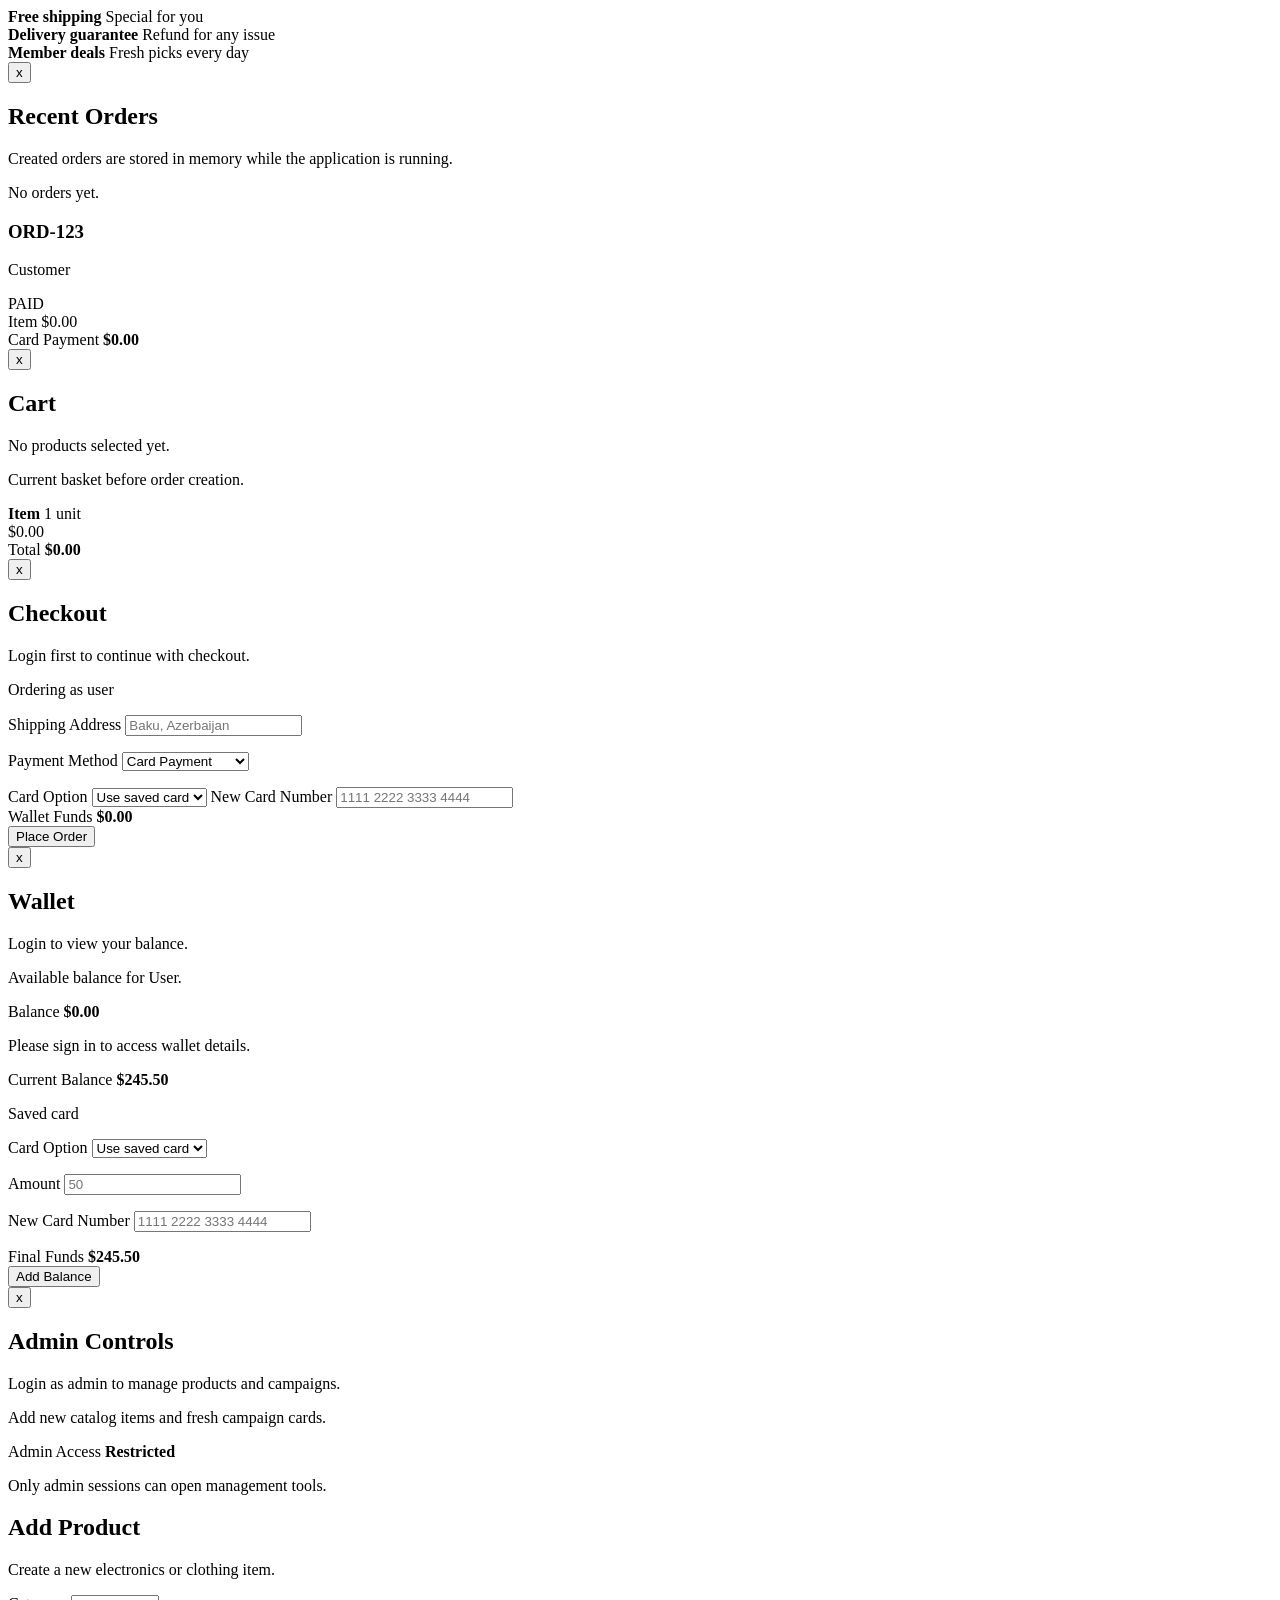
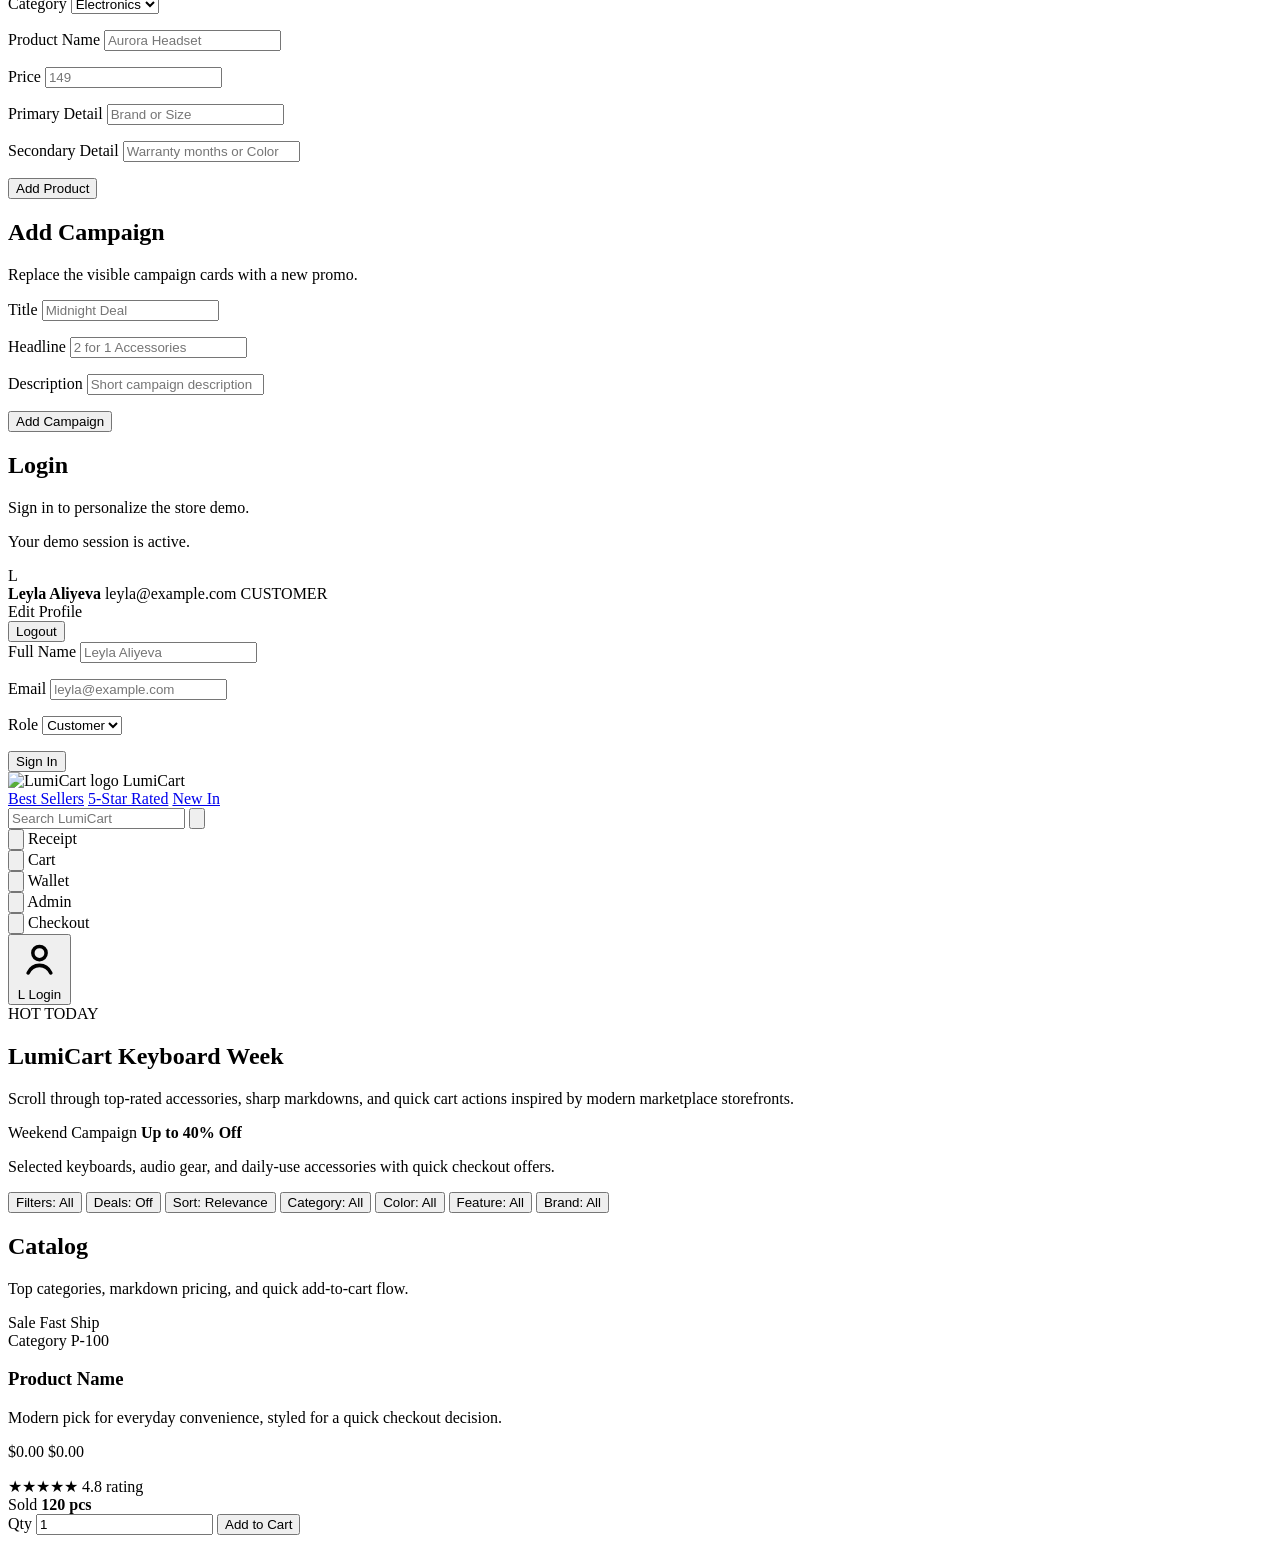
==== src/main/resources/templates/index.html @ 3f5db648 "Initial commit" ====
<!DOCTYPE html>
<html lang="en" xmlns:th="http://www.thymeleaf.org">
<head>
    <meta charset="UTF-8">
    <meta name="viewport" content="width=device-width, initial-scale=1.0">
    <title>E-Commerce Platform</title>
    <link rel="stylesheet" th:href="@{/css/style.css}">
    <script defer th:src="@{/js/app.js}"></script>
</head>
<body>
<div class="page-shell">
    <div class="ambient ambient-one"></div>
    <div class="ambient ambient-two"></div>
    <div class="top-benefit-bar">
        <div class="benefit-item">
            <strong>Free shipping</strong>
            <span>Special for you</span>
        </div>
        <div class="benefit-item">
            <strong>Delivery guarantee</strong>
            <span>Refund for any issue</span>
        </div>
        <div class="benefit-item">
            <strong>Member deals</strong>
            <span>Fresh picks every day</span>
        </div>
    </div>
    <div id="orders-panel" class="modal-panel">
        <div class="modal-backdrop" data-close-panel="orders-panel"></div>
        <div class="modal-window">
            <button class="modal-close" type="button" data-close-panel="orders-panel" aria-label="Close recent orders">x</button>
            <div class="account-panel-inner">
            <div class="section-head">
                <h2>Recent Orders</h2>
                <p>Created orders are stored in memory while the application is running.</p>
            </div>
            <div id="orders-empty" class="orders-empty" th:if="${#lists.isEmpty(orders)}">No orders yet.</div>
            <div id="orders-list" class="orders-list" th:unless="${#lists.isEmpty(orders)}">
                <article class="order-card" th:each="order : ${orders}">
                    <div class="order-top">
                        <div>
                            <h3 th:text="${order.orderId}">ORD-123</h3>
                            <p th:text="${order.customer.fullName + ' | ' + order.customer.shippingAddress}">Customer</p>
                        </div>
                        <span class="status" th:text="${order.status}">PAID</span>
                    </div>
                    <div class="order-items">
                        <div class="order-item-row" th:each="item : ${order.items}">
                            <span th:text="${item.productName + ' x' + item.quantity}">Item</span>
                            <span th:text="${'$' + #numbers.formatDecimal(item.lineTotal, 1, 2)}">$0.00</span>
                        </div>
                    </div>
                    <div class="order-bottom">
                        <span th:text="${order.paymentMethod}">Card Payment</span>
                        <strong th:text="${'$' + #numbers.formatDecimal(order.payableAmount, 1, 2)}">$0.00</strong>
                    </div>
                </article>
            </div>
            </div>
        </div>
    </div>

    <div id="cart-panel" class="modal-panel">
        <div class="modal-backdrop" data-close-panel="cart-panel"></div>
        <div class="modal-window">
            <button class="modal-close" type="button" data-close-panel="cart-panel" aria-label="Close cart">x</button>
            <div class="account-panel-inner cart-panel">
            <div class="section-head">
                <h2>Cart</h2>
                <p th:if="${cart.items.isEmpty()}">No products selected yet.</p>
                <p th:unless="${cart.items.isEmpty()}">Current basket before order creation.</p>
            </div>

            <div id="cart-items" class="cart-items" th:if="${!cart.items.isEmpty()}">
                <div class="cart-row" th:each="item : ${cart.items}">
                    <div>
                        <strong th:text="${item.product.name}">Item</strong>
                        <span th:text="${item.quantity + ' unit'}">1 unit</span>
                    </div>
                    <span th:text="${'$' + #numbers.formatDecimal(item.lineTotal, 1, 2)}">$0.00</span>
                </div>
            </div>

            <div class="cart-total">
                <span>Total</span>
                <strong id="cart-total-value" th:text="${'$' + #numbers.formatDecimal(cart.payableAmount, 1, 2)}">$0.00</strong>
            </div>
            </div>
        </div>
    </div>

    <div id="checkout-panel" class="modal-panel">
        <div class="modal-backdrop" data-close-panel="checkout-panel"></div>
        <div class="modal-window">
            <button class="modal-close" type="button" data-close-panel="checkout-panel" aria-label="Close checkout">x</button>
            <div id="checkout" class="account-panel-inner">
                <div class="section-head">
                    <h2>Checkout</h2>
                    <p th:if="${currentUser == null}">Login first to continue with checkout.</p>
                    <p th:unless="${currentUser == null}" th:text="${'Ordering as ' + currentUser.fullName + ' (' + currentUser.email + ')'}">Ordering as user</p>
                </div>

                <form id="checkout-form" th:action="@{/api/checkout}" method="post" th:object="${checkoutForm}" class="checkout-form" data-async-form="checkout">
                    <label>
                        Shipping Address
                        <input type="text" th:field="*{shippingAddress}" placeholder="Baku, Azerbaijan">
                    </label>
                    <p class="field-error" data-error-for="shippingAddress" th:if="${#fields.hasErrors('shippingAddress')}" th:errors="*{shippingAddress}"></p>

                    <label>
                        Payment Method
                        <select th:field="*{paymentMethod}">
                            <option value="CARD">Card Payment</option>
                            <option value="COD">Cash On Delivery</option>
                            <option value="WALLET">Wallet Balance</option>
                        </select>
                    </label>
                    <p class="field-error" data-error-for="paymentMethod" th:if="${#fields.hasErrors('paymentMethod')}" th:errors="*{paymentMethod}"></p>
                    <div id="checkout-card-section" class="checkout-card-section" th:if="${currentUser != null}">
                        <label>
                            Card Option
                            <select name="cardOption" id="checkout-card-option">
                                <option th:if="${currentUser.hasSavedCard()}" value="SAVED">Use saved card</option>
                                <option value="NEW" th:selected="${!currentUser.hasSavedCard()}">Add new card</option>
                            </select>
                        </label>
                        <label id="checkout-new-card-field" th:style="${currentUser.hasSavedCard()} ? 'display:none;' : ''">
                            New Card Number
                            <input type="text" name="checkoutCardNumber" placeholder="1111 2222 3333 4444">
                        </label>
                    </div>
                    <div class="wallet-summary" th:if="${currentUser != null}">
                        <span>Wallet Funds</span>
                        <strong th:text="${'$' + #numbers.formatDecimal(currentUser.balance, 1, 2)}">$0.00</strong>
                    </div>

                    <button type="submit" class="checkout-button" th:disabled="${currentUser == null}">Place Order</button>
                </form>
            </div>
        </div>
    </div>

    <div id="wallet-panel" class="modal-panel">
        <div class="modal-backdrop" data-close-panel="wallet-panel"></div>
        <div class="modal-window">
            <button class="modal-close" type="button" data-close-panel="wallet-panel" aria-label="Close wallet">x</button>
            <div id="wallet-content" class="account-panel-inner wallet-panel-inner">
                <div class="section-head">
                    <h2>Wallet</h2>
                    <p th:if="${currentUser == null}">Login to view your balance.</p>
                    <p th:unless="${currentUser == null}">Available balance for <span th:text="${currentUser.fullName}">User</span>.</p>
                </div>
                <div th:if="${currentUser == null}" class="wallet-balance-card">
                    <span>Balance</span>
                    <strong>$0.00</strong>
                    <p>Please sign in to access wallet details.</p>
                </div>
                <div th:unless="${currentUser == null}" class="wallet-balance-card">
                    <span>Current Balance</span>
                    <strong th:text="${'$' + #numbers.formatDecimal(currentUser.balance, 1, 2)}">$245.50</strong>
                    <p th:text="${currentUser.hasSavedCard() ? 'Saved card: ' + currentUser.maskedCardNumber : 'No saved card yet. Add one below.'}">Saved card</p>
                </div>
                <form th:if="${currentUser != null}" action="/api/wallet/topup" method="post" class="checkout-form wallet-form" data-async-form="wallet-topup">
                    <label>
                        Card Option
                        <select name="fundingSource" id="wallet-funding-source">
                            <option th:if="${currentUser.hasSavedCard()}" value="SAVED">Use saved card</option>
                            <option value="NEW" th:selected="${!currentUser.hasSavedCard()}">Add new card</option>
                        </select>
                    </label>
                    <p class="field-error" data-error-for="fundingSource"></p>
                    <label>
                        Amount
                        <input type="number" name="amount" min="1" step="0.01" placeholder="50">
                    </label>
                    <p class="field-error" data-error-for="amount"></p>
                    <label id="wallet-new-card-field" th:style="${currentUser.hasSavedCard()} ? 'display:none;' : ''">
                        New Card Number
                        <input type="text" name="cardNumber" placeholder="1111 2222 3333 4444">
                    </label>
                    <p class="field-error" data-error-for="cardNumber"></p>
                    <div class="wallet-summary">
                        <span>Final Funds</span>
                        <strong th:text="${'$' + #numbers.formatDecimal(currentUser.balance, 1, 2)}">$245.50</strong>
                    </div>
                    <button type="submit">Add Balance</button>
                </form>
            </div>
        </div>
    </div>

    <div id="admin-panel" class="modal-panel">
        <div class="modal-backdrop" data-close-panel="admin-panel"></div>
        <div class="modal-window">
            <button class="modal-close" type="button" data-close-panel="admin-panel" aria-label="Close admin panel">x</button>
            <div id="admin-content" class="account-panel-inner admin-panel-inner">
                <div class="section-head">
                    <h2>Admin Controls</h2>
                    <p th:if="${currentUser == null || currentUser.role != 'ADMIN'}">Login as admin to manage products and campaigns.</p>
                    <p th:unless="${currentUser == null || currentUser.role != 'ADMIN'}">Add new catalog items and fresh campaign cards.</p>
                </div>
                <div th:if="${currentUser == null || currentUser.role != 'ADMIN'}" class="wallet-balance-card">
                    <span>Admin Access</span>
                    <strong>Restricted</strong>
                    <p>Only admin sessions can open management tools.</p>
                </div>
                <div th:unless="${currentUser == null || currentUser.role != 'ADMIN'}" class="admin-grid">
                    <form action="/api/admin/product" method="post" class="checkout-form admin-form" data-async-form="admin-product">
                        <div class="section-head">
                            <h2>Add Product</h2>
                            <p>Create a new electronics or clothing item.</p>
                        </div>
                        <label>
                            Category
                            <select name="category">
                                <option value="ELECTRONICS">Electronics</option>
                                <option value="CLOTHING">Clothing</option>
                            </select>
                        </label>
                        <p class="field-error" data-error-for="category"></p>
                        <label>
                            Product Name
                            <input type="text" name="name" placeholder="Aurora Headset">
                        </label>
                        <p class="field-error" data-error-for="name"></p>
                        <label>
                            Price
                            <input type="number" name="price" min="1" step="0.01" placeholder="149">
                        </label>
                        <p class="field-error" data-error-for="price"></p>
                        <label>
                            Primary Detail
                            <input type="text" name="primaryDetail" placeholder="Brand or Size">
                        </label>
                        <p class="field-error" data-error-for="primaryDetail"></p>
                        <label>
                            Secondary Detail
                            <input type="text" name="secondaryDetail" placeholder="Warranty months or Color">
                        </label>
                        <p class="field-error" data-error-for="secondaryDetail"></p>
                        <button type="submit" class="admin-submit">Add Product</button>
                    </form>
                    <form action="/api/admin/campaign" method="post" class="checkout-form admin-form" data-async-form="admin-campaign">
                        <div class="section-head">
                            <h2>Add Campaign</h2>
                            <p>Replace the visible campaign cards with a new promo.</p>
                        </div>
                        <label>
                            Title
                            <input type="text" name="title" placeholder="Midnight Deal">
                        </label>
                        <p class="field-error" data-error-for="title"></p>
                        <label>
                            Headline
                            <input type="text" name="headline" placeholder="2 for 1 Accessories">
                        </label>
                        <p class="field-error" data-error-for="headline"></p>
                        <label>
                            Description
                            <input type="text" name="description" placeholder="Short campaign description">
                        </label>
                        <p class="field-error" data-error-for="description"></p>
                        <button type="submit" class="admin-submit">Add Campaign</button>
                    </form>
                </div>
            </div>
        </div>
    </div>

    <div id="account-panel" class="account-panel">
        <div id="login" class="account-panel-inner">
            <div class="section-head">
                <h2>Login</h2>
                <p th:if="${currentUser == null}">Sign in to personalize the store demo.</p>
                <p th:unless="${currentUser == null}">Your demo session is active.</p>
            </div>

            <div id="login-state" class="login-state" th:if="${currentUser != null}">
                <div class="login-avatar" th:text="${#strings.substring(currentUser.fullName,0,1)}">L</div>
                <div class="login-meta">
                    <strong th:text="${currentUser.fullName}">Leyla Aliyeva</strong>
                    <span th:text="${currentUser.email}">leyla@example.com</span>
                    <span class="role-pill" th:text="${currentUser.role}">CUSTOMER</span>
                </div>
                <a class="secondary-button profile-link-button" th:href="@{/profile}">Edit Profile</a>
                <form class="login-action" th:action="@{/api/logout}" method="post" data-async-form="logout">
                    <button type="submit" class="secondary-button">Logout</button>
                </form>
            </div>

            <form id="login-form" th:if="${currentUser == null}" th:action="@{/api/login}" method="post" th:object="${loginForm}" class="checkout-form" data-async-form="login">
                <label>
                    Full Name
                    <input type="text" th:field="*{fullName}" placeholder="Leyla Aliyeva">
                </label>
                <p class="field-error" data-error-for="fullName" th:if="${#fields.hasErrors('fullName')}" th:errors="*{fullName}"></p>

                <label>
                    Email
                    <input type="email" th:field="*{email}" placeholder="leyla@example.com">
                </label>
                <p class="field-error" data-error-for="email" th:if="${#fields.hasErrors('email')}" th:errors="*{email}"></p>

                <label>
                    Role
                    <select th:field="*{role}">
                        <option value="CUSTOMER">Customer</option>
                        <option value="ADMIN">Admin</option>
                    </select>
                </label>
                <p class="field-error" data-error-for="role" th:if="${#fields.hasErrors('role')}" th:errors="*{role}"></p>

                <button type="submit">Sign In</button>
            </form>
        </div>
    </div>

    <header class="store-header">
        <div class="brand-nav">
            <div class="brand-mini">
                <img class="brand-mini-logo" th:src="@{/img/lumicart-logo.svg}" alt="LumiCart logo">
                <span class="brand-mini-name">LumiCart</span>
            </div>
            <nav class="main-nav">
                <a id="best-sellers-link" href="#catalog">Best Sellers</a>
                <a id="five-star-link" href="#catalog">5-Star Rated</a>
                <a id="new-in-link" href="#catalog">New In</a>
            </nav>
            <div class="search-shell">
                <input id="catalog-search" class="search-input" type="text" placeholder="Search LumiCart">
                <button id="search-button" class="search-button" type="button" aria-label="Search">
                    <svg viewBox="0 0 24 24" aria-hidden="true">
                        <circle cx="11" cy="11" r="5.5" fill="none" stroke="currentColor" stroke-width="1.9"/>
                        <path d="M15.2 15.2L19 19" fill="none" stroke="currentColor" stroke-width="1.9" stroke-linecap="round"/>
                    </svg>
                </button>
            </div>
            <div class="top-actions">
                <div class="quick-action-item">
                    <button id="orders-toggle" class="quick-toggle" type="button" aria-label="Open recent orders">
                        <span class="quick-toggle-icon">
                            <svg viewBox="0 0 24 24" aria-hidden="true">
                                <path d="M7 4.5H17C18.3807 4.5 19.5 5.61929 19.5 7V18C19.5 19.3807 18.3807 20.5 17 20.5H7C5.61929 20.5 4.5 19.3807 4.5 18V7C4.5 5.61929 5.61929 4.5 7 4.5Z" fill="none" stroke="currentColor" stroke-width="1.8"/>
                                <path d="M8 9H16" stroke="currentColor" stroke-width="1.8" stroke-linecap="round"/>
                                <path d="M8 13H16" stroke="currentColor" stroke-width="1.8" stroke-linecap="round"/>
                                <path d="M8 17H13" stroke="currentColor" stroke-width="1.8" stroke-linecap="round"/>
                            </svg>
                        </span>
                    </button>
                    <span class="quick-action-label">Receipt</span>
                </div>
                <div class="quick-action-item">
                    <button id="cart-toggle" class="quick-toggle" type="button" aria-label="Open cart">
                        <span class="quick-toggle-icon">
                            <svg viewBox="0 0 24 24" aria-hidden="true">
                                <path d="M4.5 6H6.2L7.4 8.8H18.2C19.0159 8.8 19.6114 9.57421 19.4058 10.3638L18.0619 15.5238C17.9202 16.0675 17.4295 16.4462 16.8677 16.4462H9.24728C8.69722 16.4462 8.21391 16.0822 8.06258 15.5534L5.9 8.2" fill="none" stroke="currentColor" stroke-width="1.8" stroke-linecap="round" stroke-linejoin="round"/>
                                <circle cx="10.2" cy="19.2" r="1.4" fill="currentColor"/>
                                <circle cx="16.4" cy="19.2" r="1.4" fill="currentColor"/>
                            </svg>
                        </span>
                    </button>
                    <span class="quick-action-label">Cart</span>
                </div>
                <div class="quick-action-item">
                    <button id="wallet-toggle" class="quick-toggle" type="button" aria-label="Open wallet">
                        <span class="quick-toggle-icon">
                            <svg viewBox="0 0 24 24" aria-hidden="true">
                                <path d="M5.5 7.5C5.5 6.39543 6.39543 5.5 7.5 5.5H17.5C18.6046 5.5 19.5 6.39543 19.5 7.5V16.5C19.5 17.6046 18.6046 18.5 17.5 18.5H7.5C6.39543 18.5 5.5 17.6046 5.5 16.5V7.5Z" fill="none" stroke="currentColor" stroke-width="1.8"/>
                                <path d="M5.5 8.5H15.5" stroke="currentColor" stroke-width="1.8" stroke-linecap="round"/>
                                <circle cx="16.8" cy="13" r="1.2" fill="currentColor"/>
                            </svg>
                        </span>
                    </button>
                    <span class="quick-action-label">Wallet</span>
                </div>
                <div class="quick-action-item admin-action-item" th:if="${currentUser != null && currentUser.role == 'ADMIN'}">
                    <button id="admin-toggle" class="quick-toggle" type="button" aria-label="Open admin panel">
                        <span class="quick-toggle-icon">
                            <svg viewBox="0 0 24 24" aria-hidden="true">
                                <path d="M12 4.5L18.5 7.7V12.8C18.5 16.3 15.9 19.2 12 20.5C8.1 19.2 5.5 16.3 5.5 12.8V7.7L12 4.5Z" fill="none" stroke="currentColor" stroke-width="1.8"/>
                                <path d="M12 8.3V13.5" stroke="currentColor" stroke-width="1.8" stroke-linecap="round"/>
                                <path d="M9.5 11H14.5" stroke="currentColor" stroke-width="1.8" stroke-linecap="round"/>
                            </svg>
                        </span>
                    </button>
                    <span class="quick-action-label">Admin</span>
                </div>
                <div class="quick-action-item">
                    <button id="checkout-toggle" class="quick-toggle" type="button" aria-label="Open checkout">
                        <span class="quick-toggle-icon">
                            <svg viewBox="0 0 24 24" aria-hidden="true">
                                <path d="M7 5.5H17" stroke="currentColor" stroke-width="1.8" stroke-linecap="round"/>
                                <path d="M7 9.5H17" stroke="currentColor" stroke-width="1.8" stroke-linecap="round"/>
                                <path d="M7 13.5H13" stroke="currentColor" stroke-width="1.8" stroke-linecap="round"/>
                                <path d="M6.5 3.5H17.5C18.6046 3.5 19.5 4.39543 19.5 5.5V18.5C19.5 19.6046 18.6046 20.5 17.5 20.5H6.5C5.39543 20.5 4.5 19.6046 4.5 18.5V5.5C4.5 4.39543 5.39543 3.5 6.5 3.5Z" fill="none" stroke="currentColor" stroke-width="1.8"/>
                            </svg>
                        </span>
                    </button>
                    <span class="quick-action-label">Checkout</span>
                </div>
                <button id="account-toggle" class="account-toggle" th:classappend="${currentUser == null ? ' account-toggle-guest' : ''}" type="button" aria-label="Open login panel">
                    <span id="account-toggle-icon" class="account-toggle-icon">
                        <th:block th:if="${currentUser == null}">
                            <svg viewBox="0 0 24 24" aria-hidden="true">
                                <circle cx="12" cy="8.2" r="3.4" fill="none" stroke="currentColor" stroke-width="1.8"/>
                                <path d="M6.2 18.4C7.4 15.8 9.3 14.5 12 14.5C14.7 14.5 16.6 15.8 17.8 18.4" fill="none" stroke="currentColor" stroke-width="1.8" stroke-linecap="round"/>
                            </svg>
                        </th:block>
                        <th:block th:unless="${currentUser == null}" th:text="${#strings.substring(currentUser.fullName,0,1)}">L</th:block>
                    </span>
                    <span id="account-toggle-label" class="account-toggle-label" th:if="${currentUser == null}">Login</span>
                </button>
            </div>
        </div>
    </header>

    <section class="listing-hero">
        <div class="listing-copy">
            <div class="listing-badge">HOT TODAY</div>
            <h1>LumiCart Keyboard Week</h1>
            <p>Scroll through top-rated accessories, sharp markdowns, and quick cart actions inspired by modern marketplace storefronts.</p>
        </div>
        <div class="hero-stats">
            <div th:each="campaign, campaignStat : ${campaigns}"
                 class="stat-card campaign-card"
                 th:classappend="${campaign.primary || campaignStat.index == 0 ? ' campaign-primary' : ''}">
                <span th:text="${campaign.title}">Weekend Campaign</span>
                <strong th:text="${campaign.headline}">Up to 40% Off</strong>
                <p th:text="${campaign.description}">Selected keyboards, audio gear, and daily-use accessories with quick checkout offers.</p>
            </div>
        </div>
    </section>

    <section class="filter-strip">
        <button id="filters-toggle" class="filter-chip active-chip" type="button">Filters: All</button>
        <button id="deals-toggle" class="filter-chip" type="button">Deals: Off</button>
        <button id="sort-toggle" class="filter-chip" type="button">Sort: Relevance</button>
        <button id="category-toggle" class="filter-chip" type="button">Category: All</button>
        <button id="color-toggle" class="filter-chip" type="button">Color: All</button>
        <button id="feature-toggle" class="filter-chip" type="button">Feature: All</button>
        <button id="brand-toggle" class="filter-chip" type="button">Brand: All</button>
    </section>

    <div
        id="flash-bootstrap"
        th:attr="data-message=${message},data-error=${error}"
        hidden>
    </div>
    <div id="cart-toast" class="cart-toast" aria-live="polite"></div>

    <main class="grid-layout catalog-only-layout">
        <section class="panel catalog-panel" id="catalog">
            <div class="section-head">
                <h2>Catalog</h2>
                <p>Top categories, markdown pricing, and quick add-to-cart flow.</p>
            </div>

            <div class="catalog-grid" id="catalog-grid">
                <article
                    class="product-card"
                    th:each="product, productStat : ${products}"
                    th:attr="data-product-index=${productStat.index},
                             data-product-id=${#strings.toLowerCase(product.id)},
                             data-name=${#strings.toLowerCase(product.name)},
                             data-category=${#strings.toLowerCase(product.category)},
                             data-price=${product.finalPrice},
                             data-sale=${productStat.index % 2 == 0},
                             data-sales=${salesCounts[product.id]},
                             data-rating=${product.id == 'P-109' || product.id == 'P-110' || product.id == 'P-209' || product.id == 'P-210' ? '5.0' : '4.8'},
                             data-color=${productStat.index % 4 == 0 ? 'black' : (productStat.index % 4 == 1 ? 'white' : (productStat.index % 4 == 2 ? 'green' : 'orange'))},
                             data-feature=${productStat.index % 3 == 0 ? 'wireless' : (productStat.index % 3 == 1 ? 'compact' : 'pro')},
                             data-brand=${productStat.index % 4 == 0 ? 'lumicore' : (productStat.index % 4 == 1 ? 'nova' : (productStat.index % 4 == 2 ? 'orbit' : 'vexa'))}">
                    <div class="card-glow"></div>
                    <div class="product-flag-row">
                        <span class="product-flag sale-flag" th:text="${productStat.index % 2 == 0 ? 'Sale' : 'Top Pick'}">Sale</span>
                        <span class="product-flag shipping-flag">Fast Ship</span>
                    </div>
                    <div class="product-meta">
                        <span class="badge" th:text="${product.category}">Category</span>
                        <span class="product-id" th:text="${product.id}">P-100</span>
                    </div>
                    <h3 th:text="${product.name}">Product Name</h3>
                    <p class="product-copy">Modern pick for everyday convenience, styled for a quick checkout decision.</p>
                    <p class="price-row">
                        <span class="final-price" th:text="${'$' + #numbers.formatDecimal(product.finalPrice, 1, 2)}">$0.00</span>
                        <span class="base-price" th:text="${'$' + #numbers.formatDecimal(product.basePrice, 1, 2)}">$0.00</span>
                    </p>
                    <div class="rating-row">
                        <span class="stars">★★★★★</span>
                        <span th:text="${product.id == 'P-109' || product.id == 'P-110' || product.id == 'P-209' || product.id == 'P-210' ? '5.0 rating' : '4.8 rating'}">4.8 rating</span>
                    </div>
                    <div class="sales-row">
                        <span>Sold</span>
                        <strong th:text="${salesCounts[product.id]} + ' pcs'">120 pcs</strong>
                    </div>

                    <form th:action="@{/api/cart/add}" method="post" class="add-form" data-async-form="cart-add">
                        <input type="hidden" name="productId" th:value="${product.id}">
                        <label>
                            Qty
                            <input type="number" name="quantity" min="1" value="1">
                        </label>
                        <button type="submit">Add to Cart</button>
                    </form>
                </article>
            </div>
            <div id="catalog-empty" class="orders-empty" style="display:none;">No products found for this filter.</div>
        </section>
    </main>
</div>
</body>
</html>
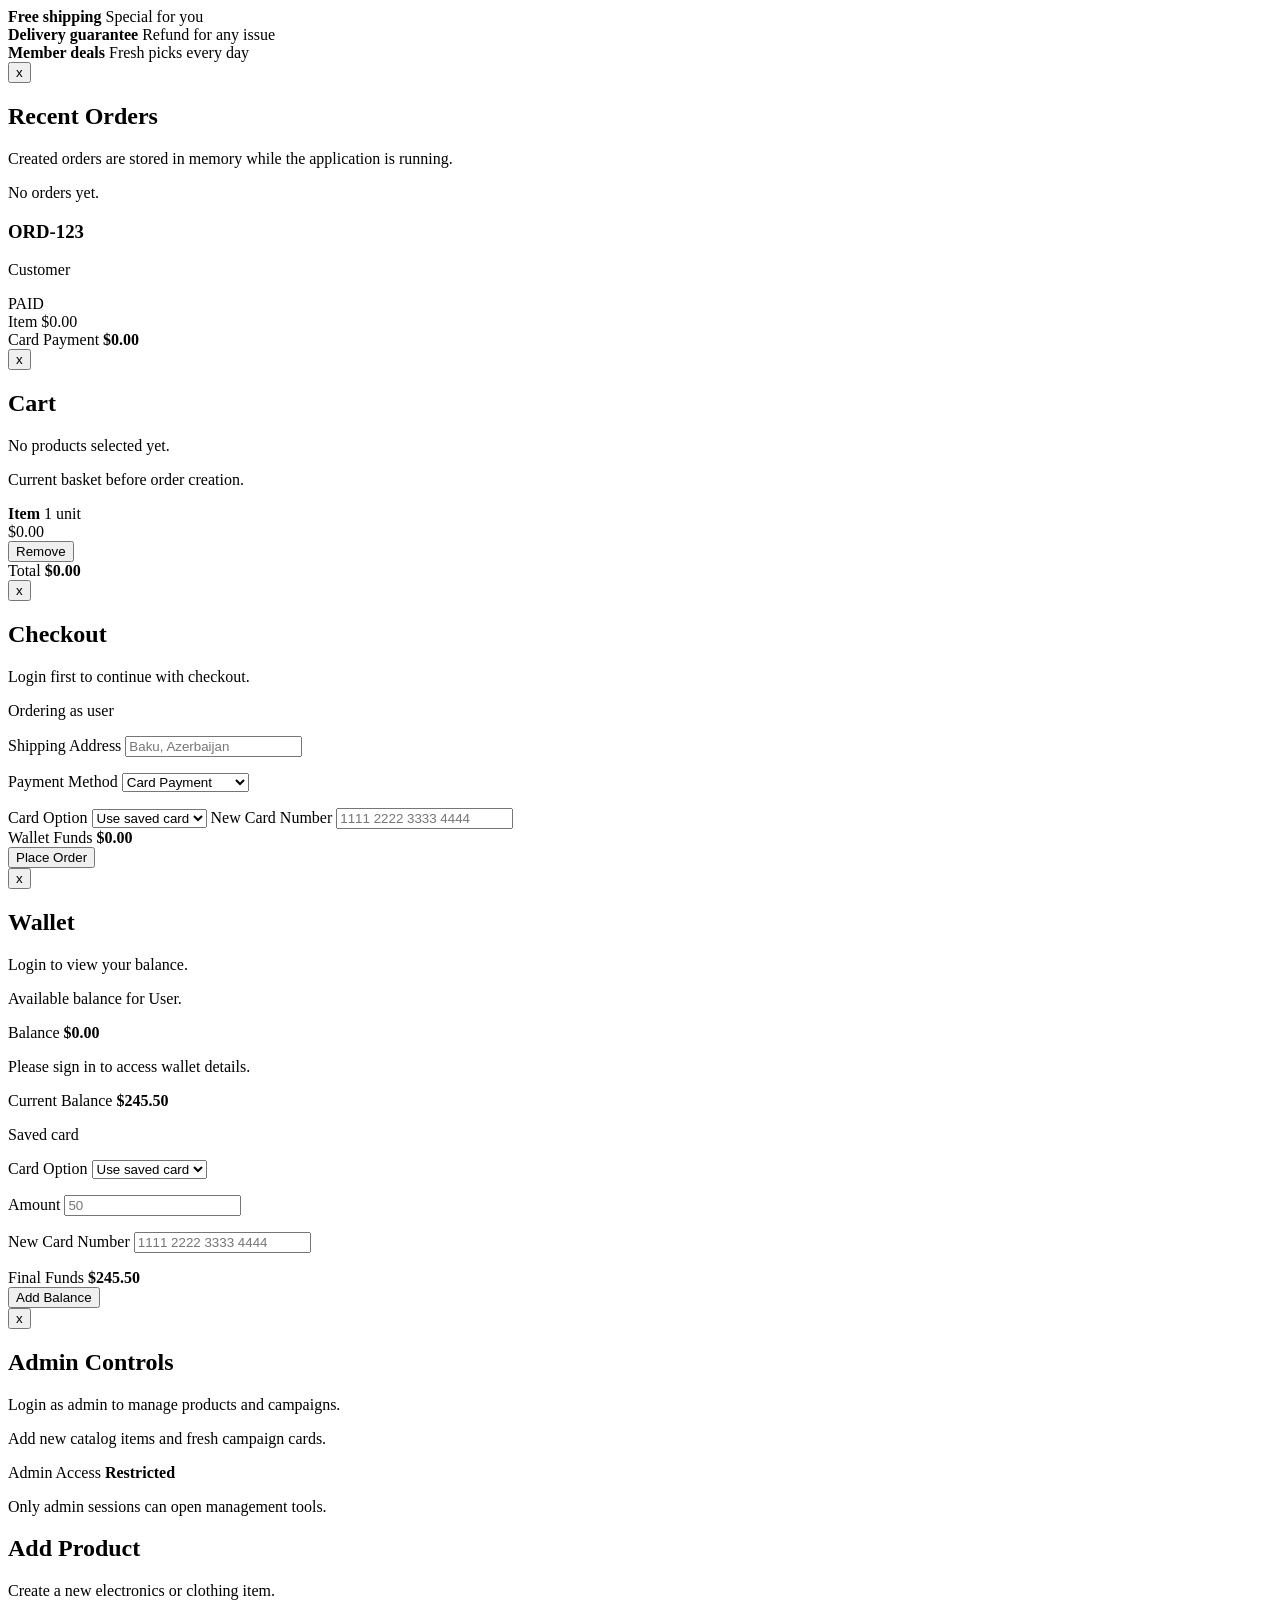
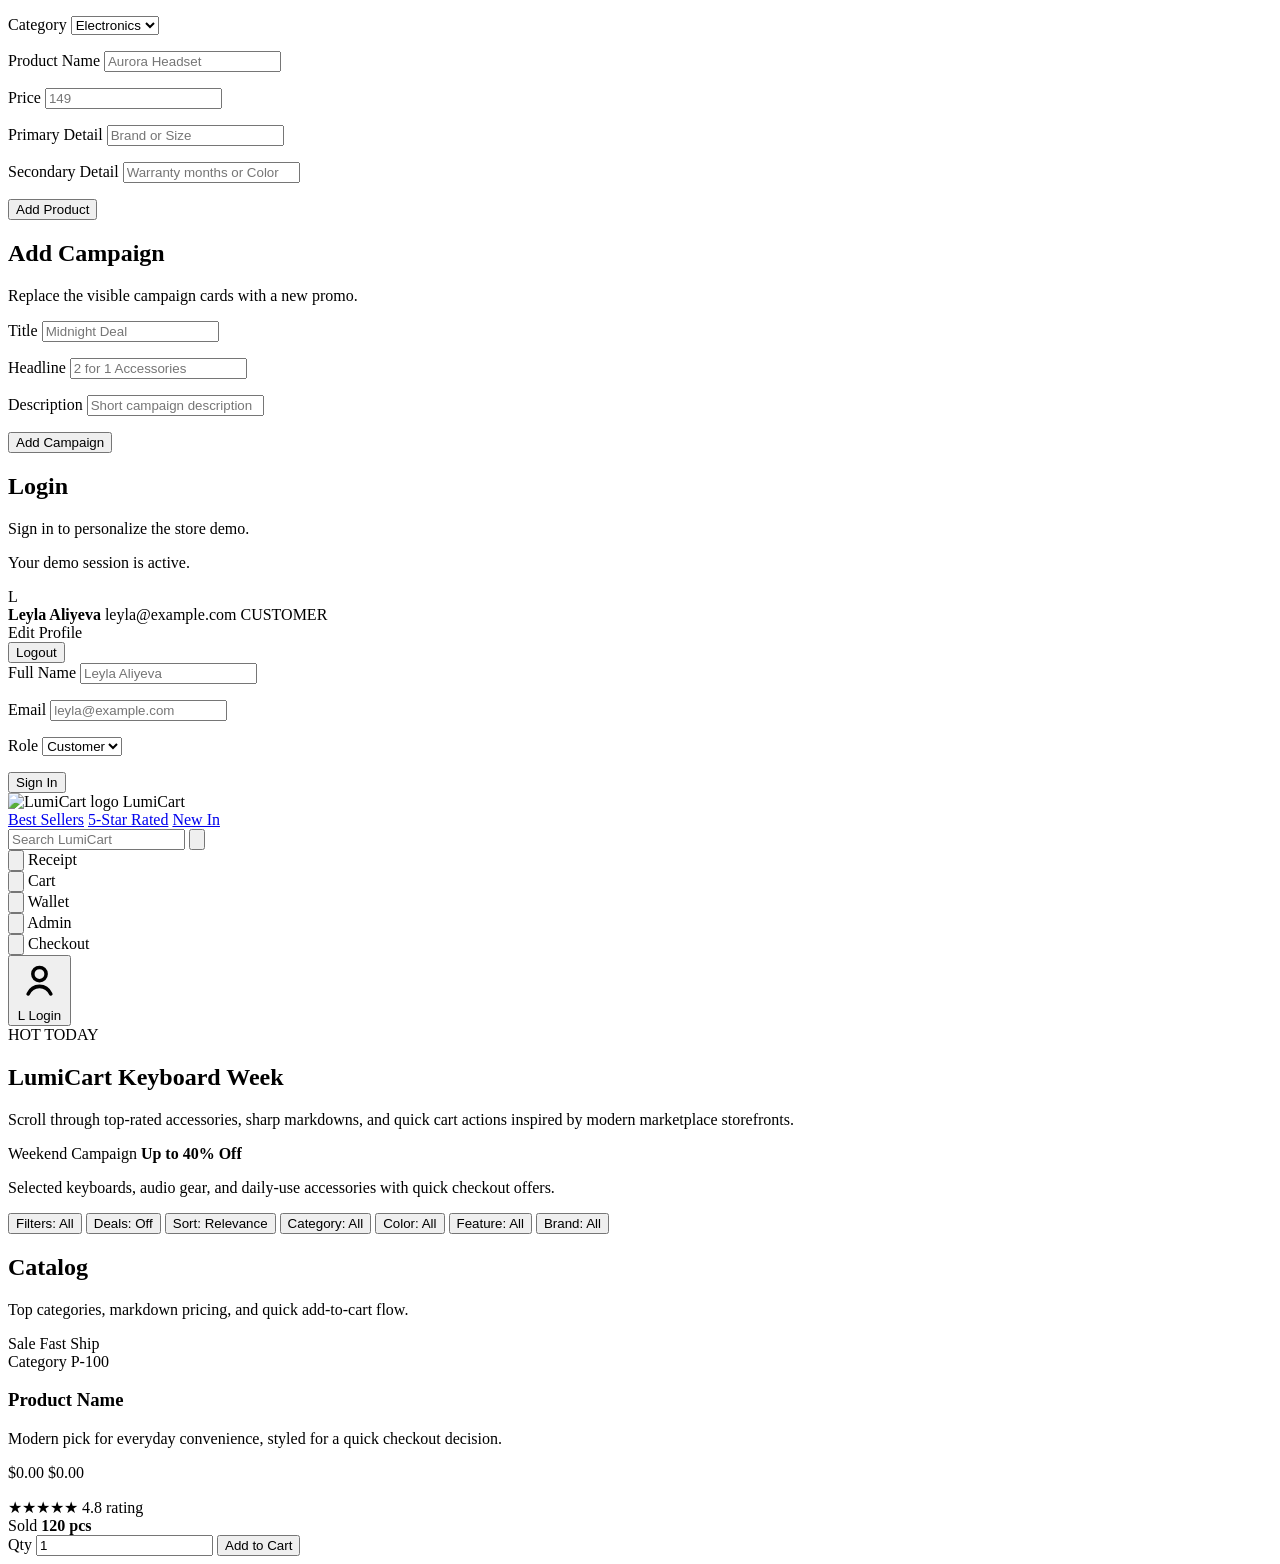
==== commit 14e3d239: "Update project" ====
--- a/src/main/resources/templates/index.html
+++ b/src/main/resources/templates/index.html
@@ -77,7 +77,13 @@
                         <strong th:text="${item.product.name}">Item</strong>
                         <span th:text="${item.quantity + ' unit'}">1 unit</span>
                     </div>
-                    <span th:text="${'$' + #numbers.formatDecimal(item.lineTotal, 1, 2)}">$0.00</span>
+                    <div class="cart-row-actions">
+                        <span th:text="${'$' + #numbers.formatDecimal(item.lineTotal, 1, 2)}">$0.00</span>
+                        <form th:action="@{/api/cart/remove}" method="post" data-async-form="cart-remove">
+                            <input type="hidden" name="productId" th:value="${item.product.id}">
+                            <button type="submit" class="cart-remove-button">Remove</button>
+                        </form>
+                    </div>
                 </div>
             </div>
 
